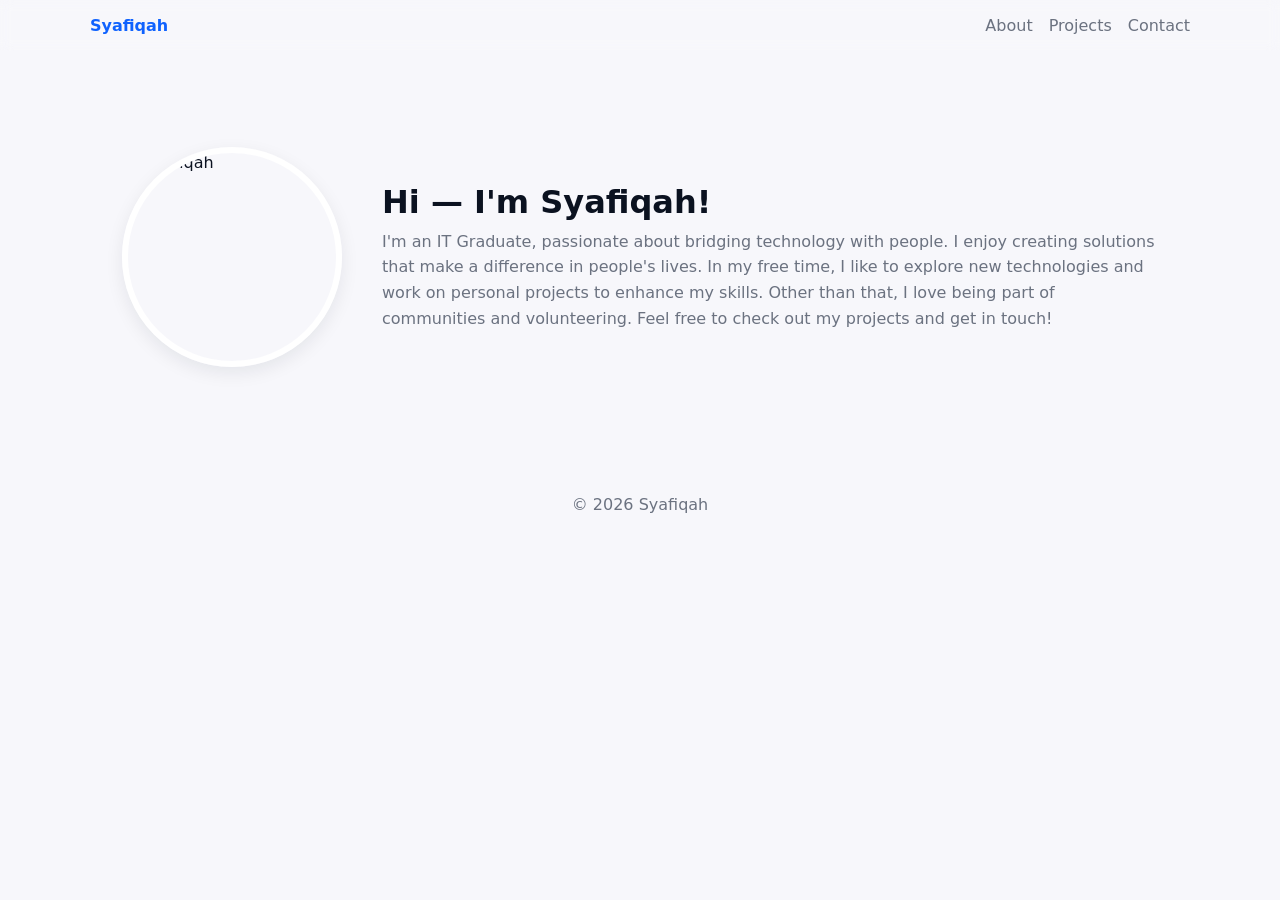
==== index.html @ 9880d17d "Fixed Github Pages structure" ====
<!DOCTYPE html>
<html lang="en">
<head>
    <meta charset="UTF-8">
    <meta name="viewport" content="width=device-width, initial-scale=1.0">
    <title>Portfolio</title>
    <link rel="stylesheet" href="styles.css">
</head>
<body>
    <header class="site-header">
        <nav class="nav container">
            <a class="brand" href="#">Syafiqah</a>
            <button class="hamburger" id="hamburger-menu" aria-label="Open navigation menu" aria-expanded="false">
                <span></span>
                <span></span>
                <span></span>
            </button>
            <ul class="nav-links" id="nav-links">
                <li><a href="#about">About</a></li>
                <li><a href="#projects">Projects</a></li>
                <li><a href="#contact">Contact</a></li>
            </ul>
        </nav>
    </header>

    <main class="container hero">
        <section class="profile">
            <div class="photo-wrap">
                <img src="../images/DSC02253.JPG" alt="Syafiqah" id="profile-photo">
            </div>
            <div class="bio" id="about">
                <h1>Hi — I'm Syafiqah!</h1>
                <p>
                    I'm an IT Graduate, passionate about bridging technology with people. I enjoy creating solutions that make a difference in people's lives. In my free time, I like to explore new technologies and work on personal projects to enhance my skills. Other than that, I love being part of communities and volunteering. Feel free to check out my projects and get in touch! 
                </p>
            </div>
        </section>
    </main>

    <footer class="site-footer">
        <div class="container">© <span id="year"></span> Syafiqah</div>
    </footer>

    <script>
        document.getElementById('year').textContent = new Date().getFullYear();

        const hamburger = document.getElementById('hamburger-menu');
        const navLinks = document.getElementById('nav-links');

        hamburger.addEventListener('click', () => {
            const expanded = hamburger.getAttribute('aria-expanded') === 'true';
            hamburger.setAttribute('aria-expanded', String(!expanded));
            navLinks.classList.toggle('active');
            hamburger.classList.toggle('active');
        });

        navLinks.querySelectorAll('a').forEach(link => {
            link.addEventListener('click', () => {
                navLinks.classList.remove('active');
                hamburger.classList.remove('active');
                hamburger.setAttribute('aria-expanded', 'false');
            });
        });
    </script>
</body>
</html>
---- styles.css ----
:root{
  --bg:#f7f7fb;
  --card:#ffffff;
  --muted:#6b7280;
  --accent:#0f62fe;
  --max-width:1100px;
}
*{box-sizing:border-box}
html,body{height:100%;margin:0;font-family:Inter,Segoe UI,system-ui,Roboto,Helvetica,Arial,sans-serif;background:var(--bg);color:#0b1220}
.container{max-width:var(--max-width);margin:0 auto;padding:0 1rem}
.site-header{background:transparent;position:sticky;top:0;backdrop-filter: blur(6px);z-index:50}
.nav{display:flex;align-items:center;justify-content:space-between;padding:1rem 0}
.brand{font-weight:700;color:var(--accent);text-decoration:none}
.nav-links{list-style:none;margin:0;padding:0;display:flex;gap:1rem}
.nav-links a{color:var(--muted);text-decoration:none}

/* Hamburger Menu */
.hamburger{display:none;flex-direction:column;background:none;border:none;cursor:pointer;padding:0;width:24px;height:24px;gap:5px}
.hamburger span{width:100%;height:2px;background:var(--accent);border-radius:2px;transition:all 0.3s ease}
.hamburger.active span:nth-child(1){transform:rotate(45deg) translate(10px, 10px)}
.hamburger.active span:nth-child(2){opacity:0}
.hamburger.active span:nth-child(3){transform:rotate(-45deg) translate(7px, -7px)}

.hero{padding:4rem 0}
.profile{display:flex;align-items:center;gap:2.5rem;background:transparent;padding:2rem;border-radius:12px}
.photo-wrap{position:relative;width:220px;height:220px;flex:0 0 220px}
#profile-photo{width:100%;height:100%;object-fit:cover;border-radius:999px;display:block;border:6px solid white;box-shadow:0 6px 18px rgba(12,20,40,0.08)}
.photo-placeholder{position:absolute;inset:0;border-radius:999px;background:linear-gradient(180deg,#e9eefb,#f3f6ff);display:flex;align-items:center;justify-content:center;color:var(--muted);font-weight:600}
.bio h1{margin:0 0 .5rem 0;font-size:2rem}
.bio p{margin:0;color:var(--muted);line-height:1.6}

.site-footer{padding:2rem 0;text-align:center;color:var(--muted)}

@media (max-width:800px){
  .hamburger{display:flex}
  .nav-links{position:absolute;top:60px;left:0;right:0;flex-direction:column;background:var(--card);backdrop-filter:blur(6px);gap:0;max-height:0;overflow:hidden;transition:max-height 0.3s ease;box-shadow:0 4px 12px rgba(0,0,0,0.1)}
  .nav-links.active{max-height:300px;padding:1rem 0}
  .nav-links li{border-bottom:1px solid #e5e7eb}
  .nav-links li:last-child{border-bottom:none}
  .nav-links a{display:block;padding:1rem 1.5rem;color:var(--muted);text-decoration:none}
  .nav{position:relative}
  .profile{flex-direction:column;text-align:center}
  .photo-wrap{width:160px;height:160px}
  .bio h1{font-size:1.5rem}
}

/* Utility */
code{background:#f3f4f6;padding:.15rem .3rem;border-radius:4px;color:#111;font-size:.95em}
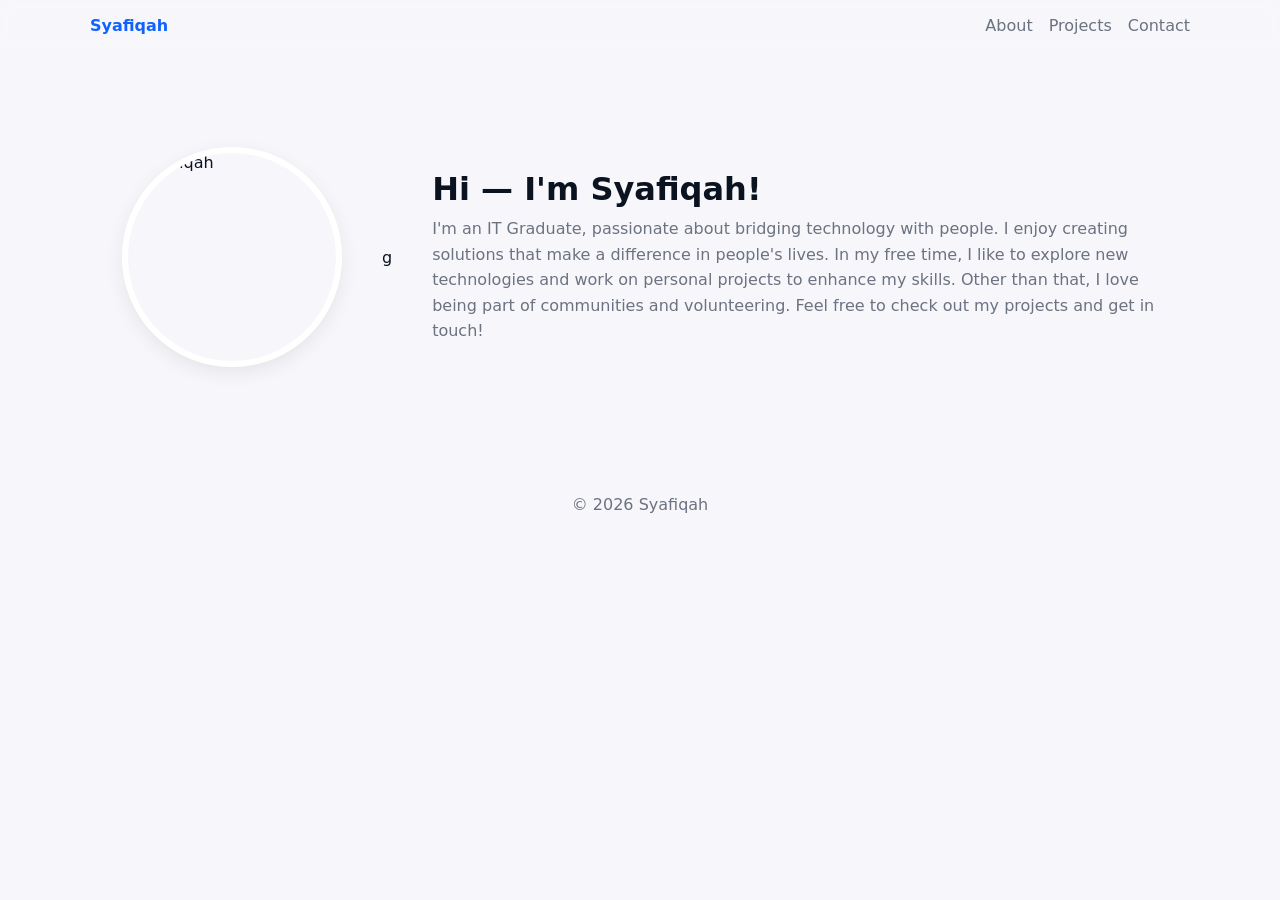
==== commit a808d6d8: "Fixed Photo" ====
--- a/index.html
+++ b/index.html
@@ -26,8 +26,8 @@
     <main class="container hero">
         <section class="profile">
             <div class="photo-wrap">
-                <img src="../images/DSC02253.JPG" alt="Syafiqah" id="profile-photo">
-            </div>
+                <img src="images/DSC02253.JPG" alt="Syafiqah" id="profile-photo">
+            </div>g
             <div class="bio" id="about">
                 <h1>Hi — I'm Syafiqah!</h1>
                 <p>
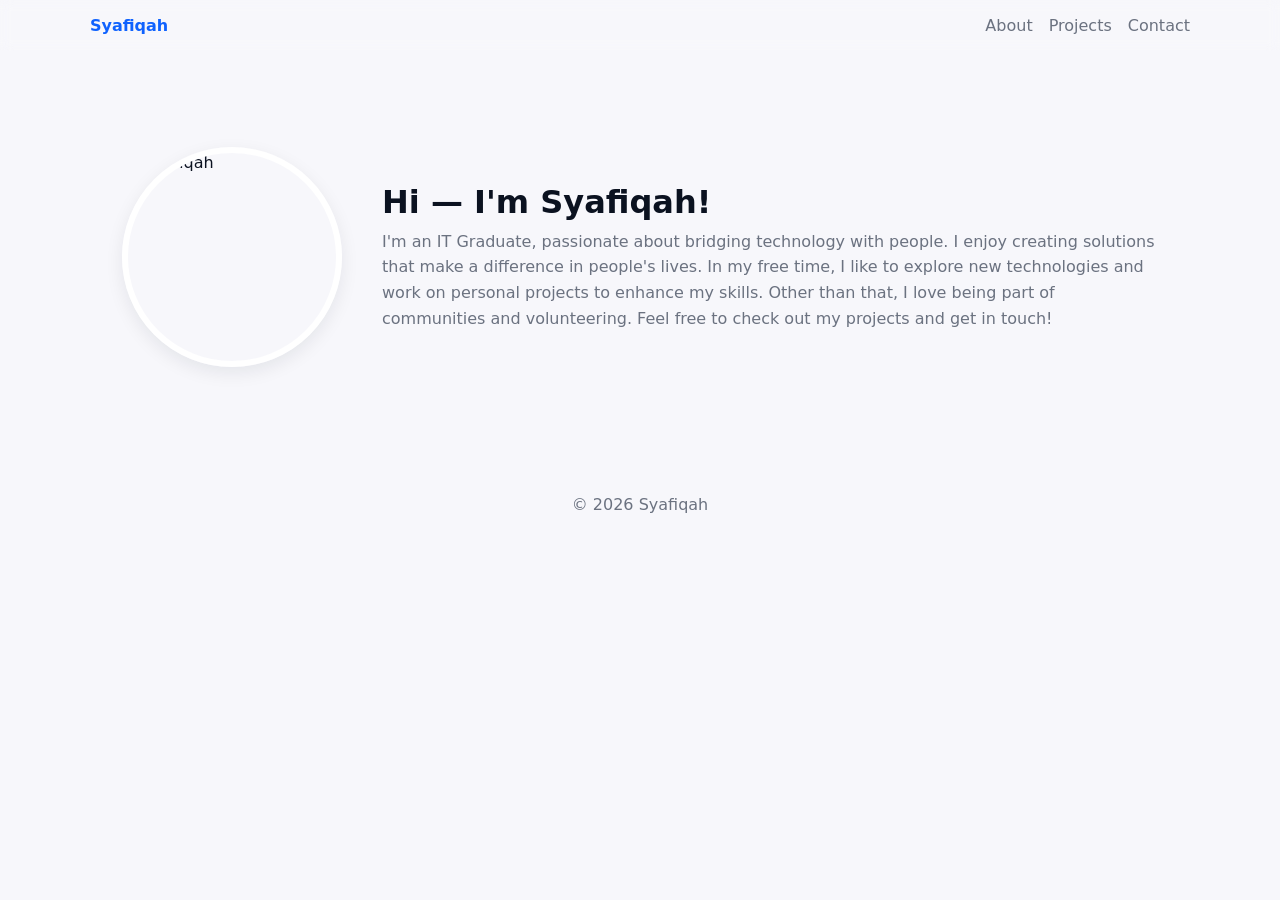
==== commit 62211c7b: "Fixed Photo" ====
--- a/index.html
+++ b/index.html
@@ -27,7 +27,7 @@
         <section class="profile">
             <div class="photo-wrap">
                 <img src="images/DSC02253.JPG" alt="Syafiqah" id="profile-photo">
-            </div>g
+            </div>
             <div class="bio" id="about">
                 <h1>Hi — I'm Syafiqah!</h1>
                 <p>
